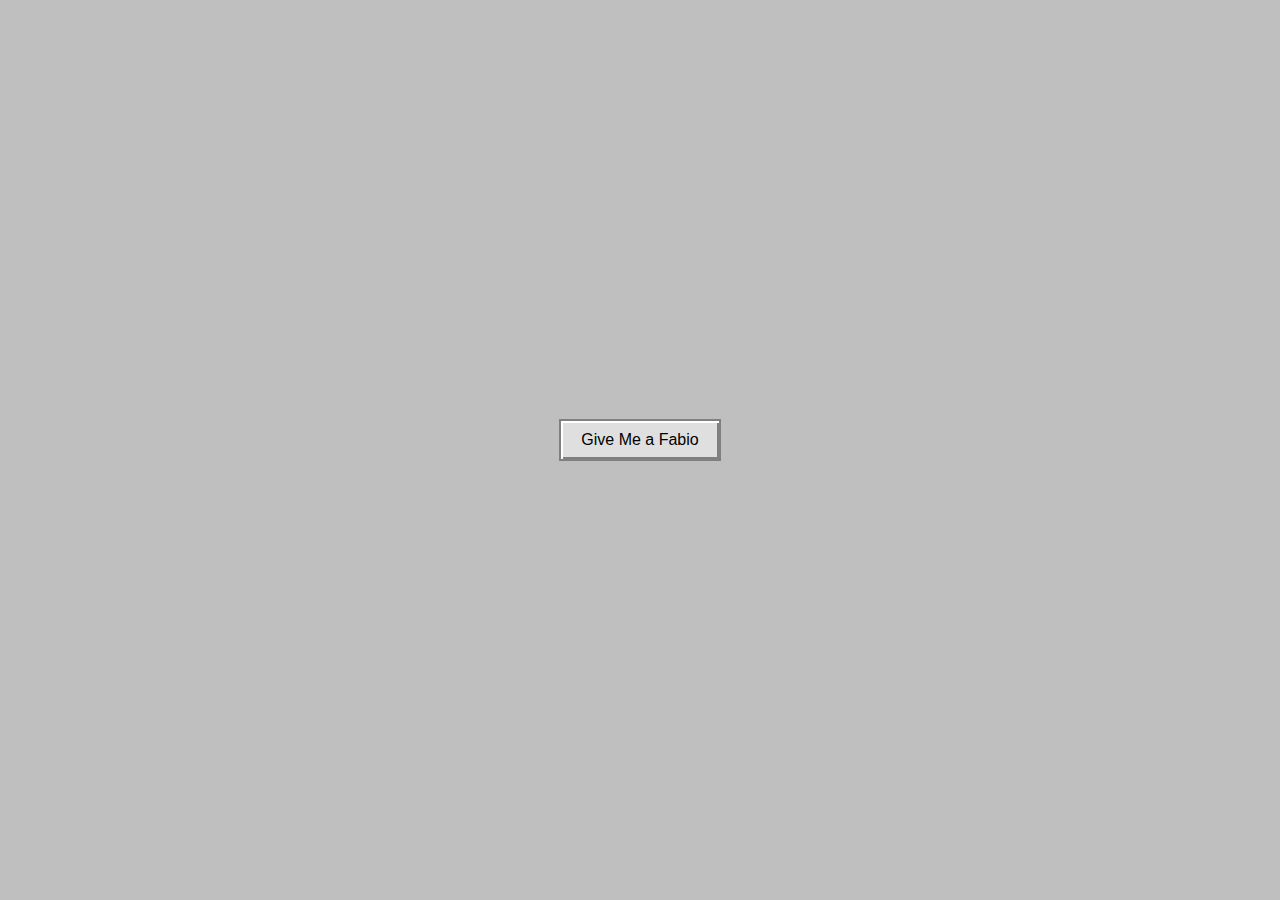
==== index.html @ 92ba9545 "first commit" ====
<!DOCTYPE html>
<html lang="en">
<head>
    <meta charset="UTF-8">
    <meta name="viewport" content="width=device-width, initial-scale=1.0">
    <title>Give Me a Fabio</title>
    <style>
        /* General Reset */
        body, html {
            margin: 0;
            padding: 0;
            height: 100%;
            background-color: #BFBFBF; /* Windows 2000 Grey */
            font-family: Tahoma, sans-serif;
        }

        /* Centered Content */
        .container {
            display: flex;
            justify-content: center;
            align-items: center;
            height: 100%;
            text-align: center;
        }

        /* Windows 2000 Button Style */
        button {
            background-color: #DFDFDF;
            border: 2px solid #808080;
            padding: 10px 20px;
            font-size: 16px;
            cursor: pointer;
            color: #000;
            box-shadow: inset 2px 2px #fff, inset -2px -2px #808080;
        }

        button:active {
            box-shadow: inset -2px -2px #fff, inset 2px 2px #808080;
        }

        /* Image Display */
        #fabio-container {
            margin-top: 20px;
        }

        img {
            max-width: 80%;
            border: 3px solid #808080;
            background-color: #fff;
        }
    </style>
</head>
<body>
    <div class="container">
        <div>
            <button id="fabio-button">Give Me a Fabio</button>
            <div id="fabio-container"></div>
        </div>
    </div>

    <script>
        // Load links from images2.csv
        async function loadLinks() {
            const response = await fetch('images2.csv');
            const text = await response.text();
            const lines = text.split('\n').filter(line => line.trim() !== '');
            return lines;
        }

        let imgurLinks = [];

        // Initialize links and event listener
        loadLinks().then(links => {
            imgurLinks = links;
            document.getElementById('fabio-button').addEventListener('click', () => {
                if (imgurLinks.length > 0) {
                    // Select a random link
                    const randomLink = imgurLinks[Math.floor(Math.random() * imgurLinks.length)];
                    
                    // Construct Imgur link and image
                    const imgurPageLink = `https://imgur.com/${randomLink}`;
                    const imgurImageLink = `https://i.imgur.com/${randomLink}.png`;
                    
                    // Display the link and image
                    const container = document.getElementById('fabio-container');
                    container.innerHTML = `<a href="https://imgur.com/0OYtZbo"><img src="https://i.imgur.com/0OYtZbo.png" title="source: imgur.com" /></a>`;
                } else {
                    alert('No links found. Make sure images2.csv is loaded correctly.');
                }
            });
        });
    </script>
</body>
</html>
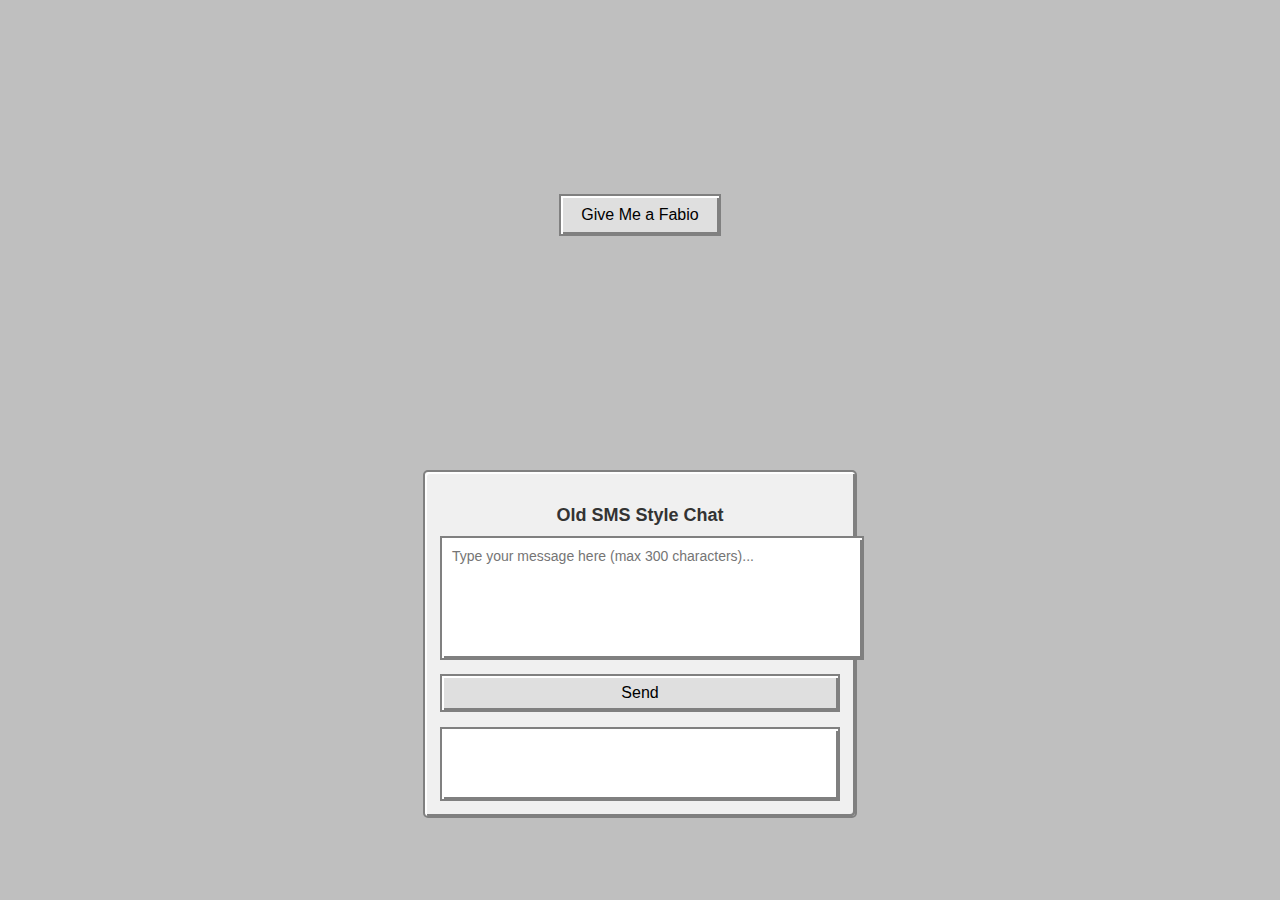
==== commit 1564ca87: "adding chat feature" ====
--- a/index.html
+++ b/index.html
@@ -4,51 +4,7 @@
     <meta charset="UTF-8">
     <meta name="viewport" content="width=device-width, initial-scale=1.0">
     <title>Give Me a Fabio</title>
-    <style>
-        /* General Reset */
-        body, html {
-            margin: 0;
-            padding: 0;
-            height: 100%;
-            background-color: #BFBFBF; /* Windows 2000 Grey */
-            font-family: Tahoma, sans-serif;
-        }
-
-        /* Centered Content */
-        .container {
-            display: flex;
-            justify-content: center;
-            align-items: center;
-            height: 100%;
-            text-align: center;
-        }
-
-        /* Windows 2000 Button Style */
-        button {
-            background-color: #DFDFDF;
-            border: 2px solid #808080;
-            padding: 10px 20px;
-            font-size: 16px;
-            cursor: pointer;
-            color: #000;
-            box-shadow: inset 2px 2px #fff, inset -2px -2px #808080;
-        }
-
-        button:active {
-            box-shadow: inset -2px -2px #fff, inset 2px 2px #808080;
-        }
-
-        /* Image Display */
-        #fabio-container {
-            margin-top: 20px;
-        }
-
-        img {
-            max-width: 80%;
-            border: 3px solid #808080;
-            background-color: #fff;
-        }
-    </style>
+    <link rel="stylesheet" href="styles.css">
 </head>
 <body>
     <div class="container">
@@ -58,37 +14,14 @@
         </div>
     </div>
 
-    <script>
-        // Load links from images2.csv
-        async function loadLinks() {
-            const response = await fetch('images2.csv');
-            const text = await response.text();
-            const lines = text.split('\n').filter(line => line.trim() !== '');
-            return lines;
-        }
+    <!-- SMS Style Dialogue Box -->
+    <div class="sms-container">
+        <h3>Old SMS Style Chat</h3>
+        <textarea id="sms-input" maxlength="300" placeholder="Type your message here (max 300 characters)..."></textarea>
+        <button id="send-button">Send</button>
+        <div id="response-container"></div>
+    </div>
 
-        let imgurLinks = [];
-
-        // Initialize links and event listener
-        loadLinks().then(links => {
-            imgurLinks = links;
-            document.getElementById('fabio-button').addEventListener('click', () => {
-                if (imgurLinks.length > 0) {
-                    // Select a random link
-                    const randomLink = imgurLinks[Math.floor(Math.random() * imgurLinks.length)];
-                    
-                    // Construct Imgur link and image
-                    const imgurPageLink = `https://imgur.com/${randomLink}`;
-                    const imgurImageLink = `https://i.imgur.com/${randomLink}.png`;
-                    
-                    // Display the link and image
-                    const container = document.getElementById('fabio-container');
-                    container.innerHTML = `<a href="https://imgur.com/0OYtZbo"><img src="https://i.imgur.com/0OYtZbo.png" title="source: imgur.com" /></a>`;
-                } else {
-                    alert('No links found. Make sure images2.csv is loaded correctly.');
-                }
-            });
-        });
-    </script>
+    <script src="app.js"></script>
 </body>
 </html>--- a/styles.css
+++ b/styles.css
@@ -0,0 +1,102 @@
+/* General Reset */
+body, html {
+    margin: 0;
+    padding: 0;
+    height: 100%;
+    background-color: #BFBFBF; /* Windows 2000 Grey */
+    font-family: Tahoma, sans-serif;
+}
+
+/* Centered Content */
+.container {
+    display: flex;
+    justify-content: center;
+    align-items: center;
+    height: 50%;
+    text-align: center;
+}
+
+button {
+    background-color: #DFDFDF;
+    border: 2px solid #808080;
+    padding: 10px 20px;
+    font-size: 16px;
+    cursor: pointer;
+    color: #000;
+    box-shadow: inset 2px 2px #fff, inset -2px -2px #808080;
+}
+
+button:active {
+    box-shadow: inset -2px -2px #fff, inset 2px 2px #808080;
+}
+
+#fabio-container {
+    margin-top: 20px;
+}
+
+img {
+    max-width: 80%;
+    border: 3px solid #808080;
+    background-color: #fff;
+}
+
+/* SMS Container */
+.sms-container {
+    margin: 20px auto;
+    width: 90%;
+    max-width: 400px;
+    background-color: #F0F0F0;
+    border: 2px solid #808080;
+    box-shadow: inset 2px 2px #fff, inset -2px -2px #808080;
+    padding: 15px;
+    border-radius: 5px;
+}
+
+.sms-container h3 {
+    font-size: 18px;
+    margin-bottom: 10px;
+    color: #333;
+    text-align: center;
+}
+
+#sms-input {
+    width: 100%;
+    height: 100px;
+    margin-bottom: 10px;
+    padding: 10px;
+    font-family: Tahoma, sans-serif;
+    font-size: 14px;
+    border: 2px solid #808080;
+    box-shadow: inset 2px 2px #fff, inset -2px -2px #808080;
+    resize: none;
+    background-color: #FFF;
+}
+
+#send-button {
+    display: block;
+    width: 100%;
+    background-color: #DFDFDF;
+    border: 2px solid #808080;
+    box-shadow: inset 2px 2px #fff, inset -2px -2px #808080;
+    color: #000;
+    font-size: 16px;
+    padding: 8px;
+    cursor: pointer;
+}
+
+#send-button:active {
+    box-shadow: inset -2px -2px #fff, inset 2px 2px #808080;
+}
+
+#response-container {
+    margin-top: 15px;
+    padding: 10px;
+    background-color: #FFF;
+    border: 2px solid #808080;
+    box-shadow: inset 2px 2px #fff, inset -2px -2px #808080;
+    font-size: 14px;
+    color: #333;
+    min-height: 50px;
+    white-space: pre-wrap;
+    overflow-y: auto;
+}
